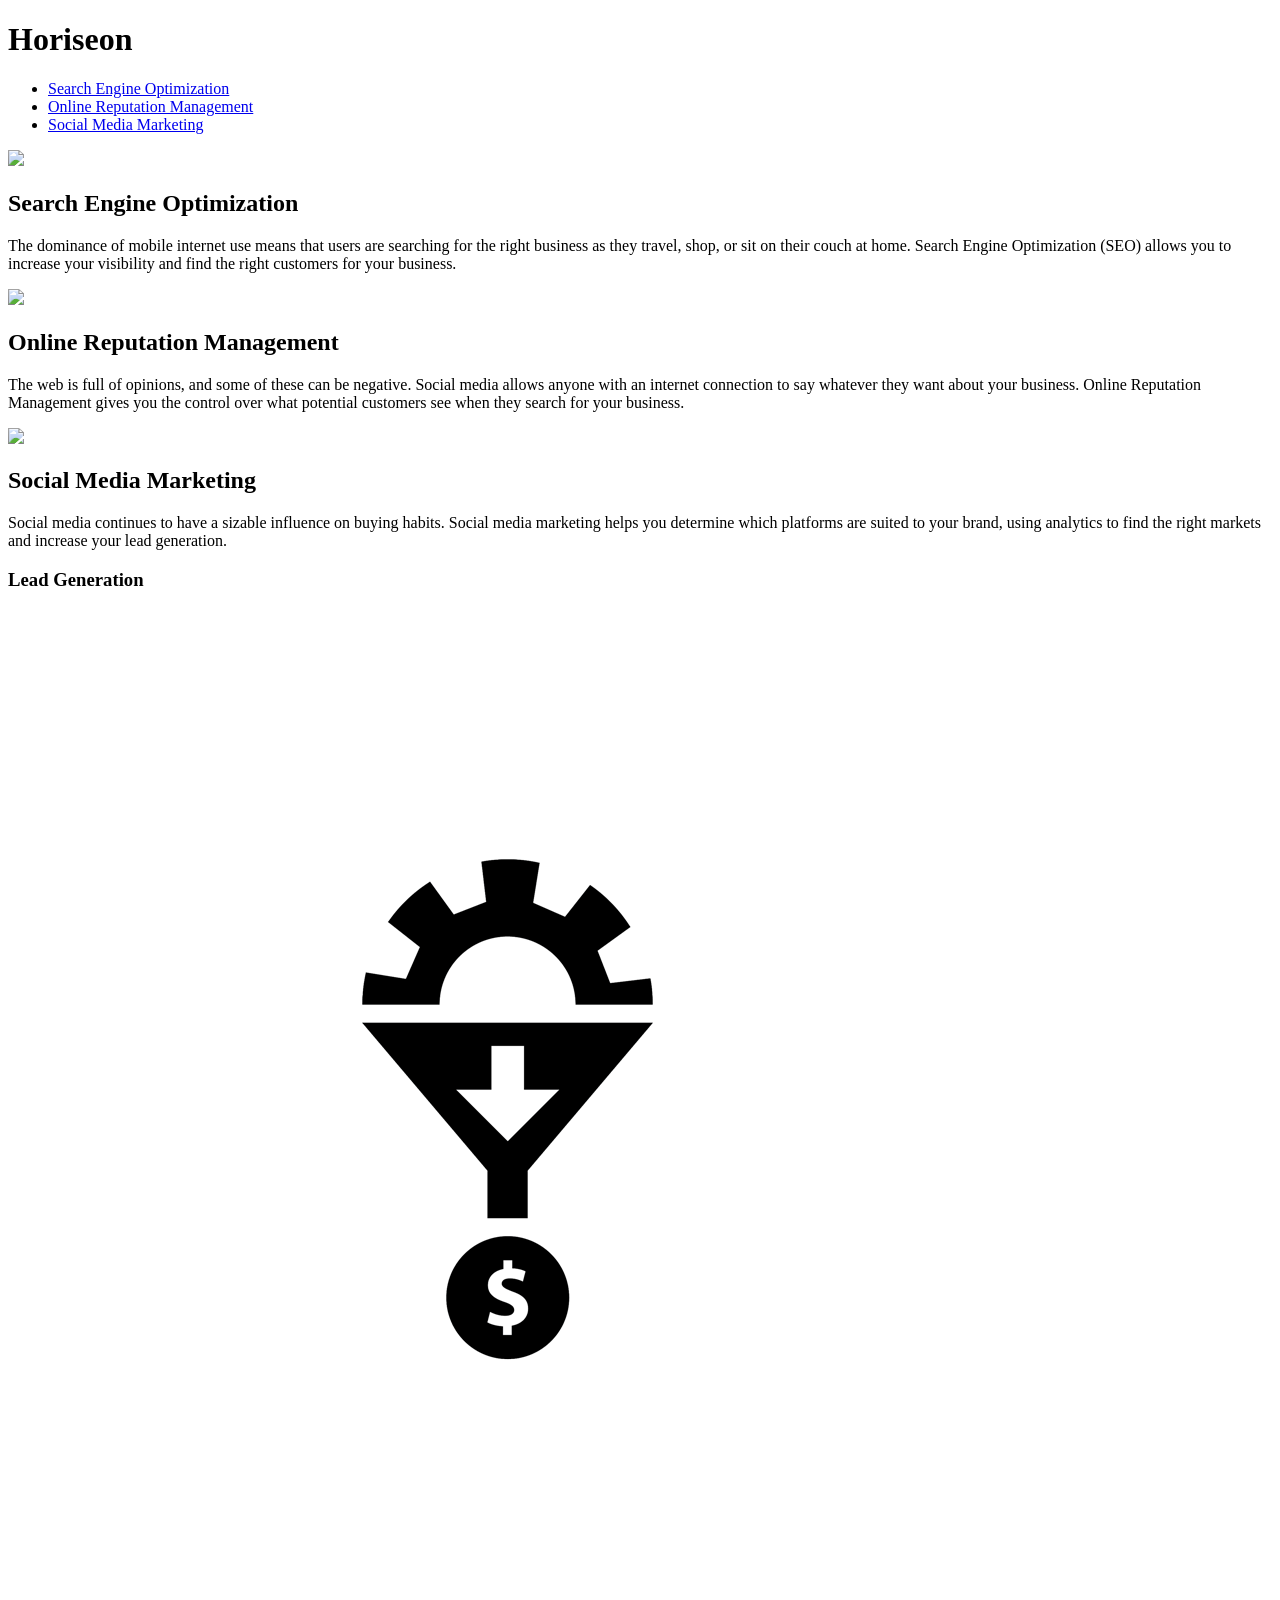
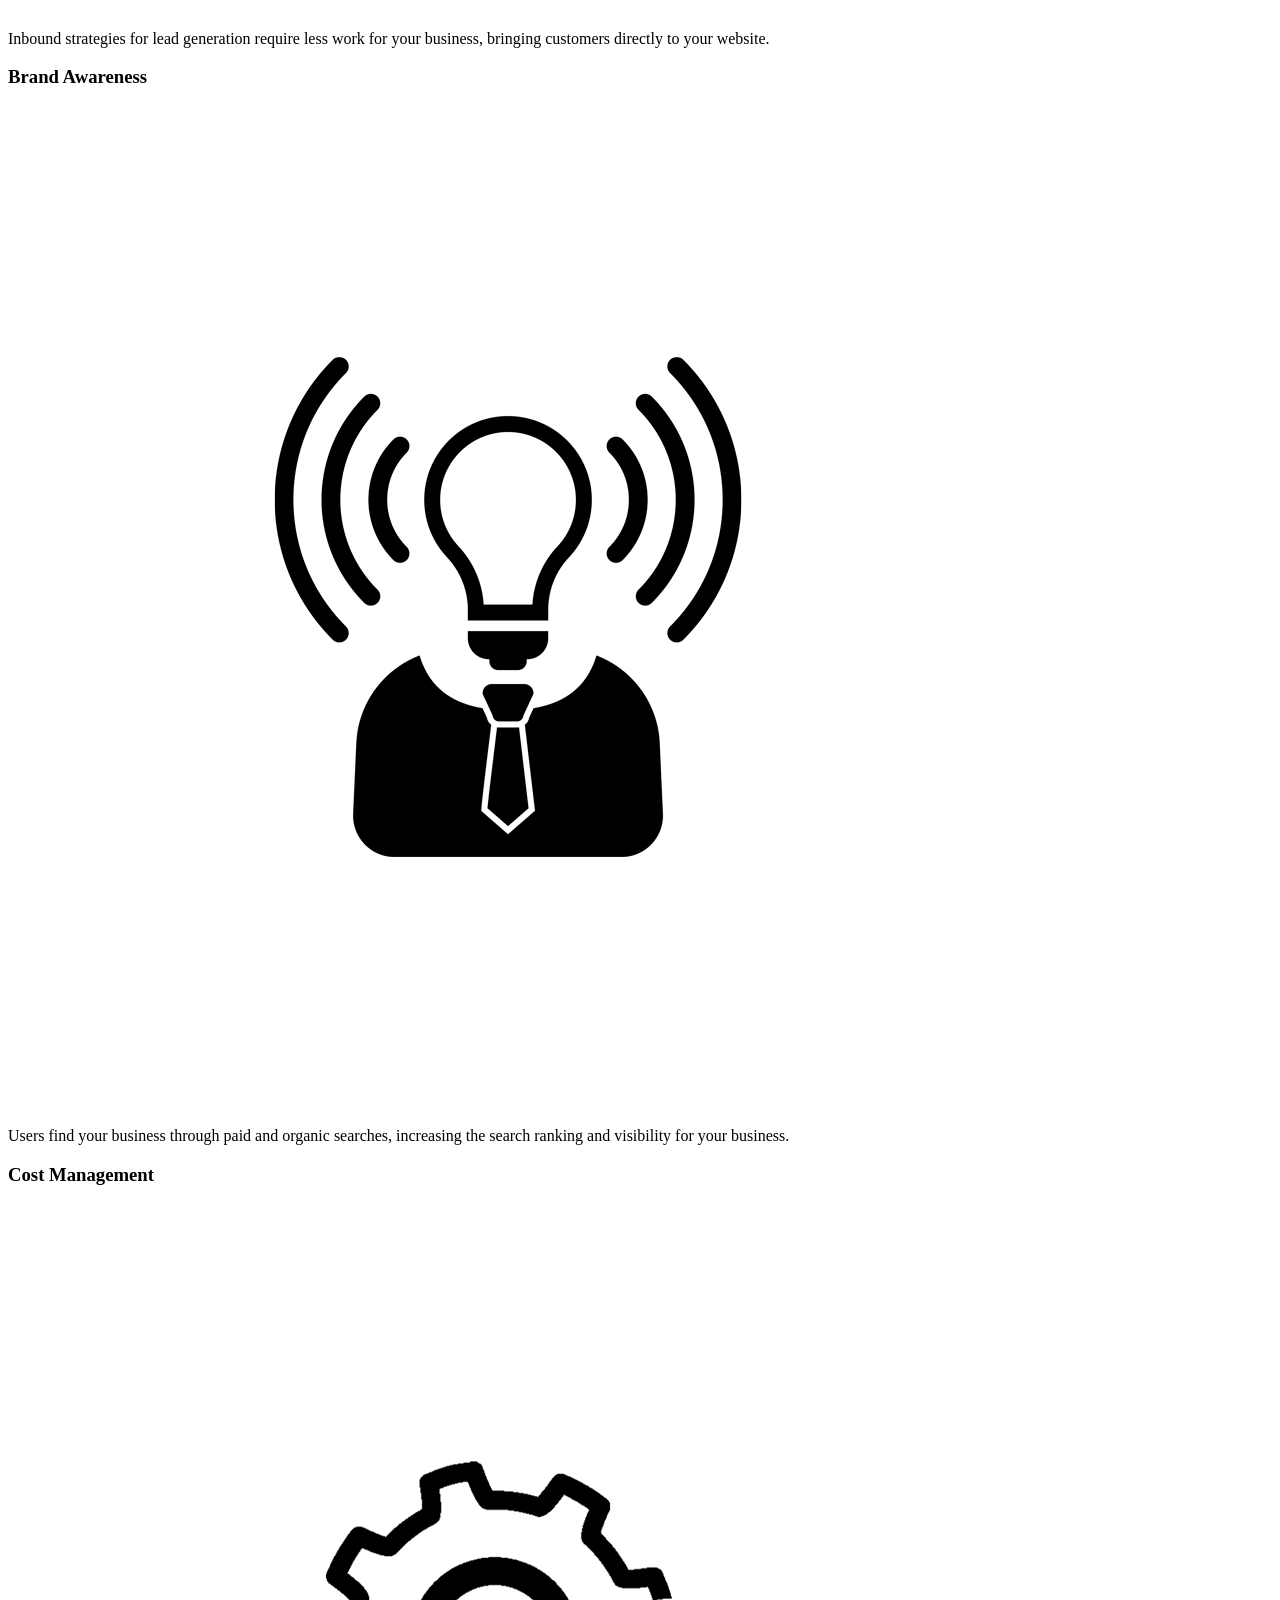
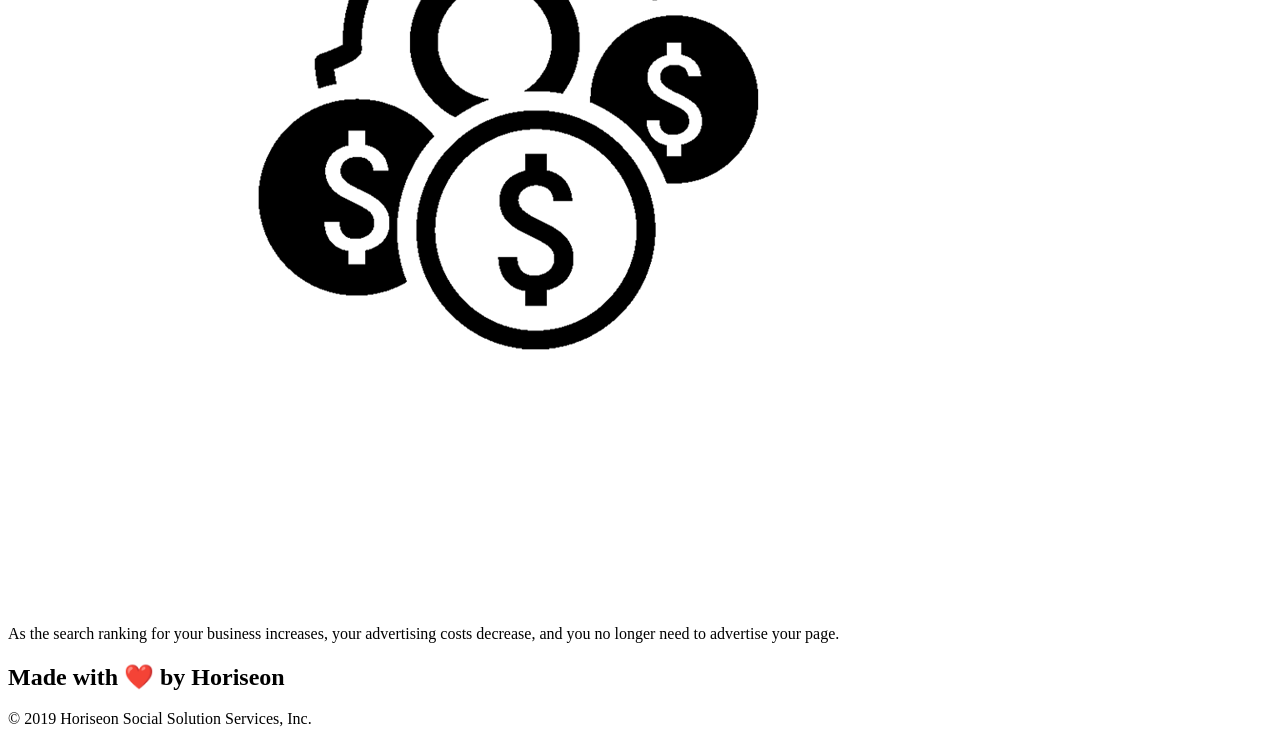
==== Develop/index.html @ d373f9b1 "starter code" ====
<!DOCTYPE html>
<html lang="en-us">

<head>
    <meta charset="UTF-8" />
    <link rel="stylesheet" href="./assets/css/style.css">
    <title>Horiseon</title>
</head>

<body>
    <div class="header">
        <h1>Hori<span class="seo">seo</span>n</h1>
        <div>
            <ul>
                <li>
                    <a href="#search-engine-optimization">Search Engine Optimization</a>
                </li>
                <li>
                    <a href="#online-reputation-management">Online Reputation Management</a>
                </li>
                <li>
                    <a href="#social-media-marketing">Social Media Marketing</a>
                </li>
            </ul>
        </div>
    </div>
    <div class="hero"></div>
    <div class="content">
        <div id ="search-engine-optimization" class="search-engine-optimization">
            <img src="./assets/images/search-engine-optimization.jpg" class="float-left" />
            <h2>Search Engine Optimization</h2>
            <p>
                The dominance of mobile internet use means that users are searching for the right business as they travel, shop, or sit on their couch at home. Search Engine Optimization (SEO) allows you to increase your visibility and find the right customers for your business.
            </p>
        </div>
        <div id="online-reputation-management" class="online-reputation-management">
            <img src="./assets/images/online-reputation-management.jpg" class="float-right" />
            <h2>Online Reputation Management</h2>
            <p>
                The web is full of opinions, and some of these can be negative. Social media allows anyone with an internet connection to say whatever they want about your business. Online Reputation Management gives you the control over what potential customers see when they search for your business.
            </p>
        </div>
        <div id="social-media-marketing" class="social-media-marketing">
            <img src="./assets/images/social-media-marketing.jpg" class="float-left" />
            <h2>Social Media Marketing</h2>
            <p>
                Social media continues to have a sizable influence on buying habits. Social media marketing helps you determine which platforms are suited to your brand, using analytics to find the right markets and increase your lead generation.
            </p>
        </div>
    </div>
    <div class="benefits">
        <div class="benefit-lead">
            <h3>Lead Generation</h3>
            <img src="./assets/images/lead-generation.png" />
            <p>
                Inbound strategies for lead generation require less work for your business, bringing customers directly to your website.
            </p>
        </div>
        <div class="benefit-brand">
            <h3>Brand Awareness</h3>
            <img src="./assets/images/brand-awareness.png" />
            <p>
                Users find your business through paid and organic searches, increasing the search ranking and visibility for your business.
            </p>
        </div>
        <div class="benefit-cost">
            <h3>Cost Management</h3>
            <img src="./assets/images/cost-management.png"></img>
            <p>
                As the search ranking for your business increases, your advertising costs decrease, and you no longer need to advertise your page.
            </p>
        </div>
    </div>
    <div class="footer">
        <h2>Made with ❤️️ by Horiseon</h2>
        <p>
            &copy; 2019 Horiseon Social Solution Services, Inc.
        </p>
    </div>
</body>

</html>
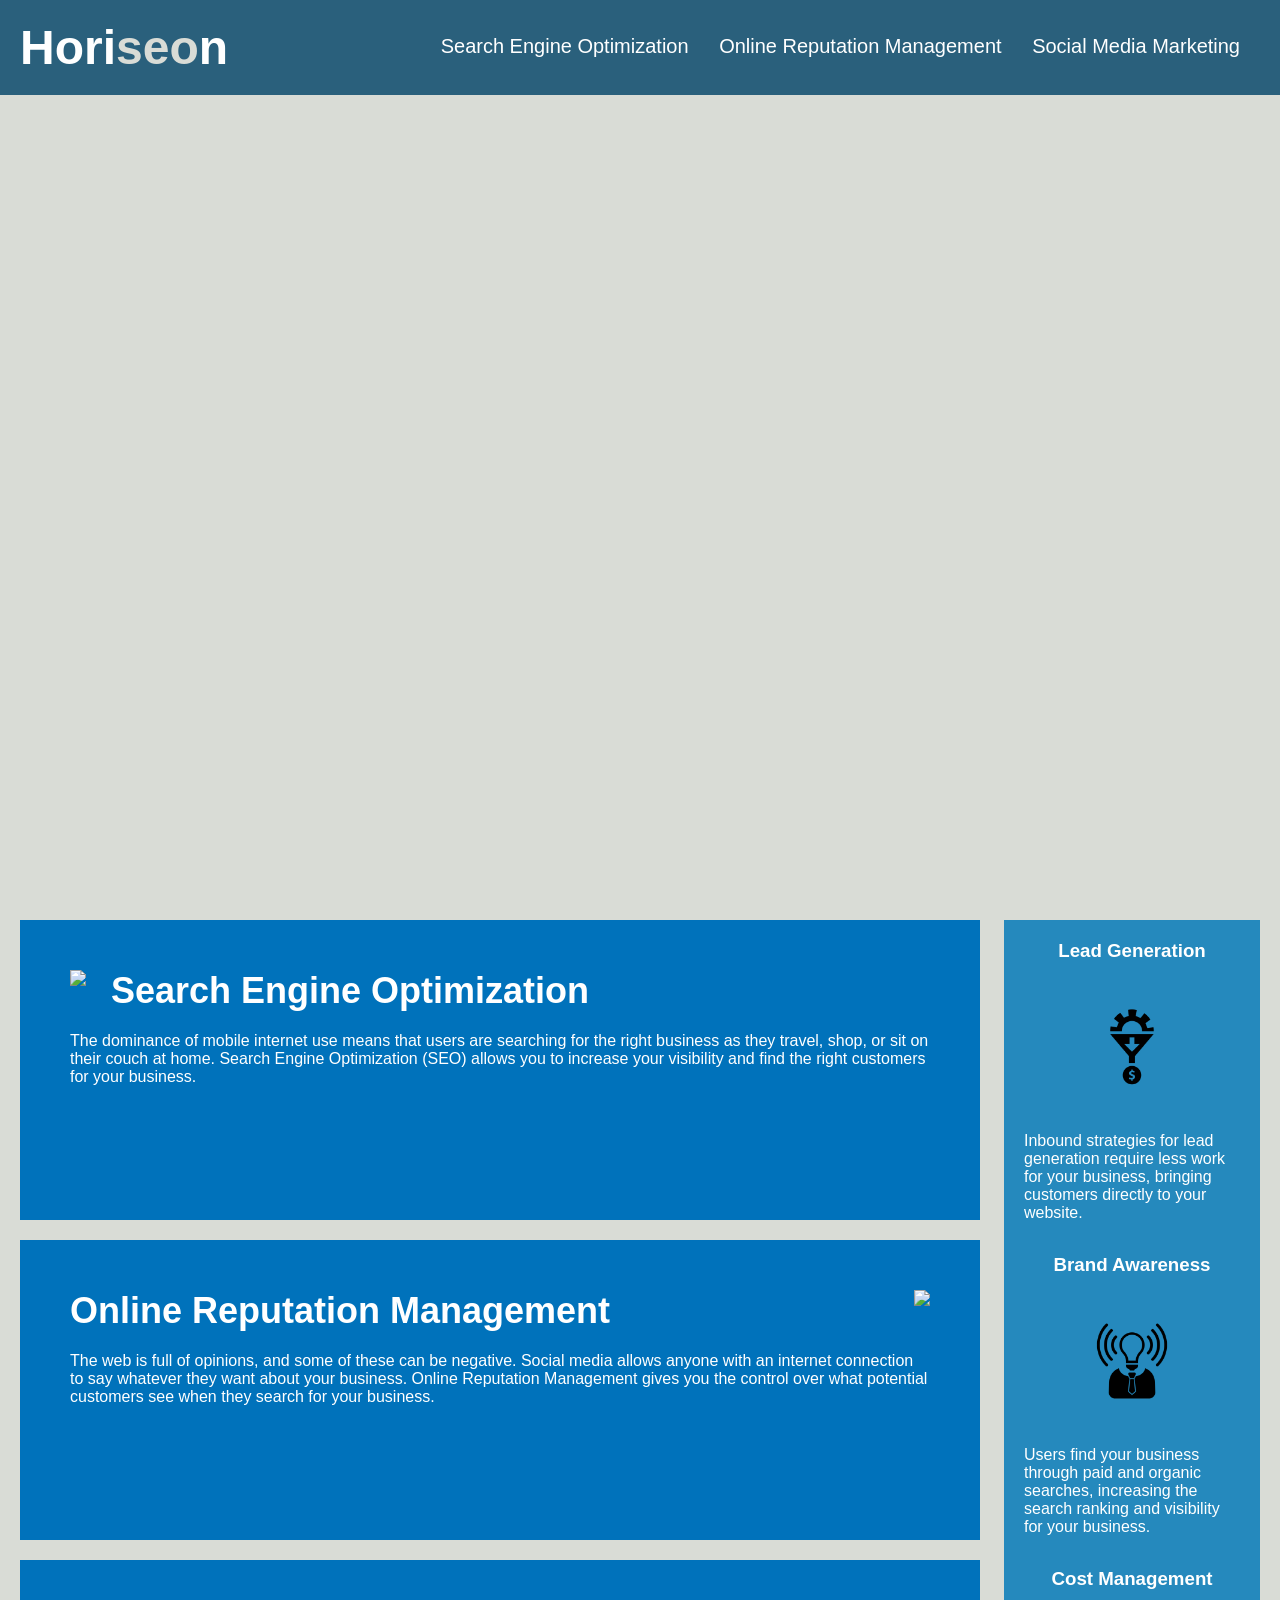
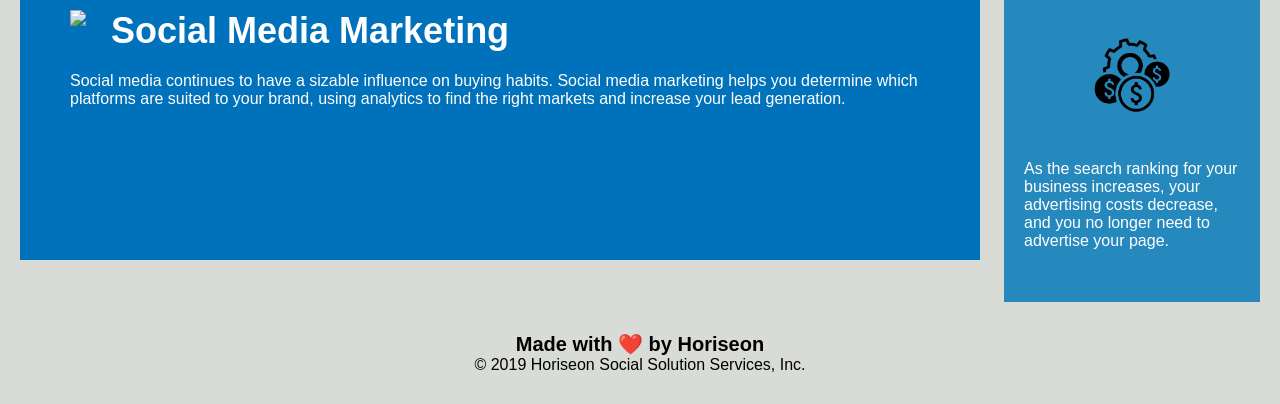
==== commit 7047ad03: "clean up header html and css" ====
--- a/Develop/index.html
+++ b/Develop/index.html
@@ -8,9 +8,11 @@
 </head>
 
 <body>
-    <div class="header">
-        <h1>Hori<span class="seo">seo</span>n</h1>
-        <div>
+    <header>
+        <h1>
+            <a href="/">Hori<span>seo</span>n</a>
+        </h1>
+        <nav>
             <ul>
                 <li>
                     <a href="#search-engine-optimization">Search Engine Optimization</a>
@@ -22,32 +24,33 @@
                     <a href="#social-media-marketing">Social Media Marketing</a>
                 </li>
             </ul>
-        </div>
-    </div>
+        </nav>
+    </header>
+
     <div class="hero"></div>
-    <div class="content">
-        <div id ="search-engine-optimization" class="search-engine-optimization">
+    <section class="content">
+        <article id ="search-engine-optimization" class="search-engine-optimization">
             <img src="./assets/images/search-engine-optimization.jpg" class="float-left" />
             <h2>Search Engine Optimization</h2>
             <p>
                 The dominance of mobile internet use means that users are searching for the right business as they travel, shop, or sit on their couch at home. Search Engine Optimization (SEO) allows you to increase your visibility and find the right customers for your business.
             </p>
-        </div>
-        <div id="online-reputation-management" class="online-reputation-management">
+        </article>
+        <article id="online-reputation-management" class="online-reputation-management">
             <img src="./assets/images/online-reputation-management.jpg" class="float-right" />
             <h2>Online Reputation Management</h2>
             <p>
                 The web is full of opinions, and some of these can be negative. Social media allows anyone with an internet connection to say whatever they want about your business. Online Reputation Management gives you the control over what potential customers see when they search for your business.
             </p>
-        </div>
-        <div id="social-media-marketing" class="social-media-marketing">
+        </article>
+        <article id="social-media-marketing" class="social-media-marketing">
             <img src="./assets/images/social-media-marketing.jpg" class="float-left" />
             <h2>Social Media Marketing</h2>
             <p>
                 Social media continues to have a sizable influence on buying habits. Social media marketing helps you determine which platforms are suited to your brand, using analytics to find the right markets and increase your lead generation.
             </p>
-        </div>
-    </div>
+        </article>
+    </section>
     <div class="benefits">
         <div class="benefit-lead">
             <h3>Lead Generation</h3>
--- a/Develop/assets/css/style.css
+++ b/Develop/assets/css/style.css
@@ -0,0 +1,204 @@
+* {
+    box-sizing: border-box;
+    padding: 0;
+    margin: 0;
+}
+
+body {
+    background-color: #d9dcd6;
+}
+
+/*-- Header Styling Start --*/
+
+header {
+    padding: 20px;
+    font-family: 'Trebuchet MS', 'Lucida Sans Unicode', 'Lucida Grande', 'Lucida Sans', Arial, sans-serif;
+    background-color: #2a607c;
+    color: #ffffff;
+}
+
+header h1 {
+    display: inline-block;
+    font-size: 48px;
+}
+
+header span {
+    color: #d9dcd6;
+}
+
+header nav {
+    padding-top: 15px;
+    margin-right: 20px;
+    float: right;
+    font-family: 'Gill Sans', 'Gill Sans MT', Calibri, 'Trebuchet MS', sans-serif;
+    font-size: 20px;
+}
+
+header nav ul {
+    list-style-type: none;
+}
+
+header nav ul li {
+    display: inline-block;
+    margin-left: 25px;
+}
+
+/*-- Header Style end-- */
+
+a {
+    color: #ffffff;
+    text-decoration: none;
+}
+
+p {
+    font-size: 16px;
+}
+
+.hero {
+    height: 800px;
+    width: 100%;
+    margin-bottom: 25px;
+    background-image: url("../images/digital-marketing-meeting.jpg");
+    background-size: cover;
+    background-position: center;
+}
+
+.float-left {
+    float: left;
+    margin-right: 25px;
+}
+
+.float-right {
+    float: right;
+    margin-left: 25px;
+}
+
+.content {
+    width: 75%;
+    display: inline-block;
+    margin-left: 20px;
+}
+
+.benefits {
+    margin-right: 20px;
+    padding: 20px;
+    clear: both;
+    float: right;
+    width: 20%;
+    height: 100%;
+    font-family: 'Gill Sans', 'Gill Sans MT', Calibri, 'Trebuchet MS', sans-serif;
+    background-color: #2589bd;
+}
+
+.benefit-lead {
+    margin-bottom: 32px;
+    color: #ffffff;
+}
+
+.benefit-brand {
+    margin-bottom: 32px;
+    color: #ffffff;
+}
+
+.benefit-cost {
+    margin-bottom: 32px;
+    color: #ffffff;
+}
+
+.benefit-lead h3 {
+    margin-bottom: 10px;
+    text-align: center;
+}
+
+.benefit-brand h3 {
+    margin-bottom: 10px;
+    text-align: center;
+}
+
+.benefit-cost h3 {
+    margin-bottom: 10px;
+    text-align: center;
+}
+
+.benefit-lead img {
+    display: block;
+    margin: 10px auto;
+    max-width: 150px;
+}
+
+.benefit-brand img {
+    display: block;
+    margin: 10px auto;
+    max-width: 150px;
+}
+
+.benefit-cost img {
+    display: block;
+    margin: 10px auto;
+    max-width: 150px;
+}
+
+.search-engine-optimization {
+    margin-bottom: 20px;
+    padding: 50px;
+    height: 300px;
+    font-family: 'Gill Sans', 'Gill Sans MT', Calibri, 'Trebuchet MS', sans-serif;
+    background-color: #0072bb;
+    color: #ffffff;
+}
+
+.online-reputation-management {
+    margin-bottom: 20px;
+    padding: 50px;
+    height: 300px;
+    font-family: 'Gill Sans', 'Gill Sans MT', Calibri, 'Trebuchet MS', sans-serif;
+    background-color: #0072bb;
+    color: #ffffff;
+}
+
+.social-media-marketing {
+    margin-bottom: 20px;
+    padding: 50px;
+    height: 300px;
+    font-family: 'Gill Sans', 'Gill Sans MT', Calibri, 'Trebuchet MS', sans-serif;
+    background-color: #0072bb;
+    color: #ffffff;
+}
+
+.search-engine-optimization img {
+    max-height: 200px;
+}
+
+.online-reputation-management img {
+    max-height: 200px;
+}
+
+.social-media-marketing img {
+    max-height: 200px;
+}
+
+.search-engine-optimization h2 {
+    margin-bottom: 20px;
+    font-size: 36px;
+}
+
+.online-reputation-management h2 {
+    margin-bottom: 20px;
+    font-size: 36px;
+}
+
+.social-media-marketing h2 {
+    margin-bottom: 20px;
+    font-size: 36px;
+}
+
+.footer {
+    padding: 30px;
+    clear: both;
+    font-family: 'Trebuchet MS', 'Lucida Sans Unicode', 'Lucida Grande', 'Lucida Sans', Arial, sans-serif;
+    text-align: center;
+}
+
+.footer h2 {
+    font-size: 20px;
+}
